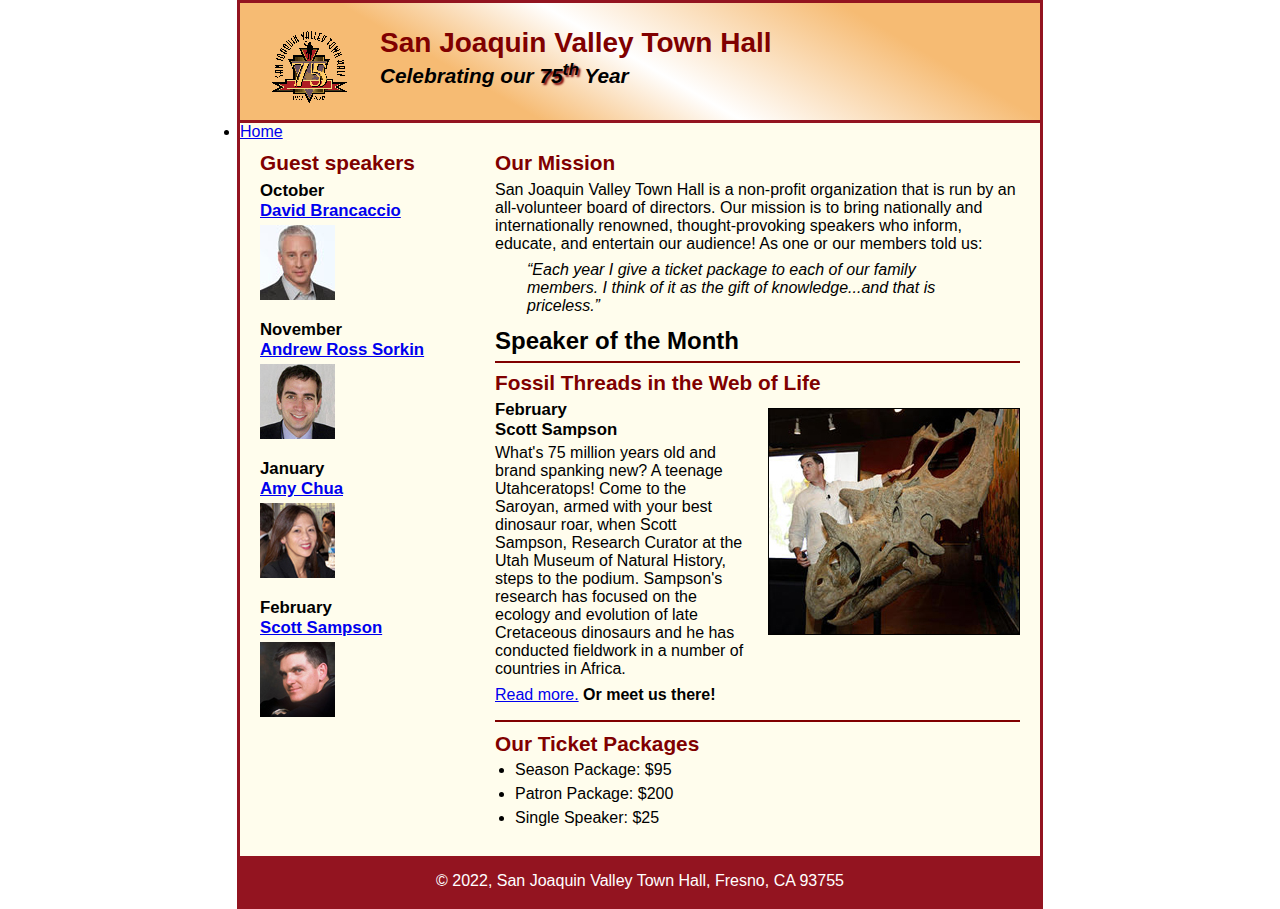
==== index.html @ e012afc9 "A11 first commit" ====
<!DOCTYPE html>
<html lang="en">

<head>
	<meta charset="utf-8">
	<title>San Joaquin Valley Town Hall</title>
	<link rel="shortcut icon" href="images/favicon.ico">
	<link rel="stylesheet" href="styles/c7_main.css">
</head>

<body>
	<header>
		<img src="images/town_hall_logo.gif" alt="Town Hall logo" height="80">
		<h2>San Joaquin Valley Town Hall</h2>
		<h3>Celebrating our <span class="shadow">75<sup>th</sup></span> Year</h3>
	</header>

	<nav id="nav_menu">
		<ul>
			<li> <a href="index.html">Home</a></li>
		</ul>
	</nav>

	<main>
		<section>
			<h2>Our Mission</h2>
			<p>San Joaquin Valley Town Hall is a non-profit organization that is run by an 
			   all-volunteer board of directors. Our mission is to bring nationally and 
			   internationally renowned, thought-provoking speakers who inform, educate, 
			   and entertain our audience! As one or our members told us:</p>
			<blockquote>&ldquo;Each year I give a ticket package to each of our family members. 
			I think of it as the gift of knowledge...and that is priceless.&rdquo;</blockquote>
			<h1>Speaker of the Month</h1>
			<article>
				<h2>Fossil Threads in the Web of Life</h2>
				<img src="images/sampson_dinosaur.jpg" alt="Scott Sampson with dinosaur">
				<h3>February<br>
				Scott Sampson</h3>
				<p>What's 75 million years old and brand spanking new? A teenage Utahceratops! 
				Come to the Saroyan, armed with your best dinosaur roar, when Scott Sampson, Research 
				Curator at the Utah Museum of Natural History, steps to the podium. Sampson's research 
				has focused on the ecology and evolution of late Cretaceous dinosaurs and he has conducted 
				fieldwork in a number of countries in Africa.</p>
				<p><a href="speakers/c6_sampson.html">Read more.</a>&nbsp;<b>Or meet us there!</b></p>
			</article>
			
			<h2>Our Ticket Packages</h2>
			<ul>
				<li>Season Package: $95</li>
				<li>Patron Package: $200</li>
				<li>Single Speaker: $25</li>
			</ul>
		</section>
		
		<aside>
			<h2>Guest speakers</h2>
			<h3>October<br><a href="speakers/brancaccio.html">David Brancaccio</a></h3>
			<img src="images/brancaccio75.jpg" alt="David Brancaccio photo">
			<h3>November<br><a href="speakers/sorkin.html">Andrew Ross Sorkin</a></h3>
			<img src="images/sorkin75.jpg" alt="Andrew Ross Sorkin photo">
			<h3>January<br><a href="speakers/chua.html">Amy Chua</a></h3>
			<img src="images/chua75.jpg" alt="Amy Chua photo">
			<h3>February<br><a href="speakers/c6_sampson.html">Scott Sampson</a></h3>
			<img src="images/sampson75.jpg" alt="Scott Sampson photo">
		</aside>
	</main>
	<footer>
		<p>&copy; 2022, San Joaquin Valley Town Hall, Fresno, CA 93755</p>
	</footer>
</body>
</html>
---- styles/c7_main.css ----
/* the styles for the elements */
* {
	margin: 0;
	padding: 0;
}
html {
	background-color: white;
}
body {
	font-family: Arial, Helvetica, sans-serif;
    font-size: 100%;
    width: 800px;
    margin: 0 auto;
    border: 3px solid #931420;
    background-color: #fffded;
}
a:focus, a:hover {
	font-style: italic;
}
/* the styles for the header */
header {
	padding: 1.5em 0 2em 0;
	border-bottom: 3px solid #931420;
		background-image: -moz-linear-gradient(
	    30deg, #f6bb73 0%, #f6bb73 30%, white 50%, #f6bb73 80%, #f6bb73 100%);
	background-image: -webkit-linear-gradient(
	    30deg, #f6bb73 0%, #f6bb73 30%, white 50%, #f6bb73 80%, #f6bb73 100%);
	background-image: -o-linear-gradient(
	    30deg, #f6bb73 0%, #f6bb73 30%, white 50%, #f6bb73 80%, #f6bb73 100%);
	background-image: linear-gradient(
	    30deg, #f6bb73 0%, #f6bb73 30%, white 50%, #f6bb73 80%, #f6bb73 100%);
}
header h2 {
	font-size: 175%;
	color: #800000;
}
header h3 {
	font-size: 130%;
	font-style: italic;
}
header img {
	float: left;
	padding: 0 30px;
}
.shadow {
	text-shadow: 2px 2px 2px #800000;
}
/* the styles for the section */
section {
	width: 525px;
	float: right;
	padding: 0 20px 20px 20px;
}
section h1 {
	font-size: 150%;
	padding: .5em 0 .25em 0;
	margin: 0;
}
section h2 {
	color: #800000;
	font-size: 130%;
	padding: .5em 0 .25em 0;
}
section p {
	padding-bottom: .5em;
}
section blockquote {
	padding: 0 2em;
	font-style: italic;
}
section ul {
	padding: 0 0 .25em 1.25em;
}
section li {
	padding-bottom: .35em;
}

/* the styles for the article */
article {
	padding: .5em 0;
	border-top: 2px solid #800000;
	border-bottom: 2px solid #800000;
}
article h2 {
	padding-top: 0;
}
article h3 {
	font-size: 105%;
	padding-bottom: .25em;
}
article img {
	float: right;
	margin: .5em 0 1em 1em;
	border: 1px solid black;
}

/* the styles for the aside */
aside {
	width: 215px;
	float: right;
	padding: 0 0 20px 20px;
}
aside h2 {
	color: #800000;
	font-size: 130%;
	padding: .5em 0 .25em 0;
}
aside h3 {
	font-size: 105%;
	padding-bottom: .25em;
}
aside img {
	padding-bottom: 1em;
}

/* the styles for the footer */
footer {
	background-color: #931420;
	clear: both;

}
footer p {
	text-align: center;
	color: white;
	padding: 1em 0;
}
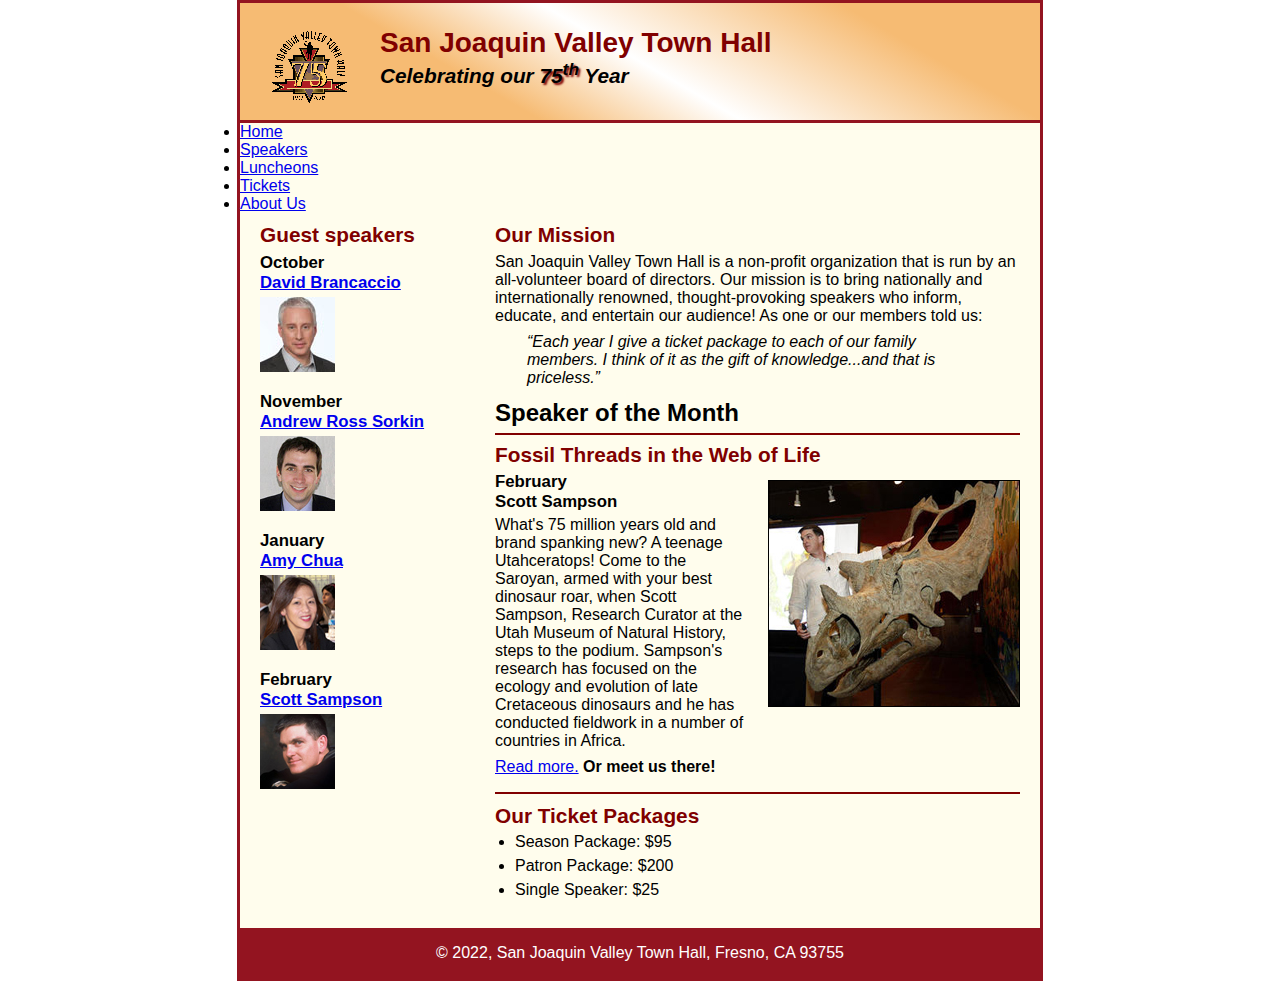
==== commit 57c3ad6b: "HTML Main Nav Menu Complete" ====
--- a/index.html
+++ b/index.html
@@ -17,7 +17,11 @@
 
 	<nav id="nav_menu">
 		<ul>
-			<li> <a href="index.html">Home</a></li>
+			<li> <a class="current" href="index.html">Home</a> </li>
+			<li> <a href="index.html">Speakers</a> </li>
+			<li> <a href="index.html">Luncheons</a> </li>
+			<li> <a href="index.html">Tickets</a> </li>
+			<li> <a href="index.html">About Us</a> </li>
 		</ul>
 	</nav>
 
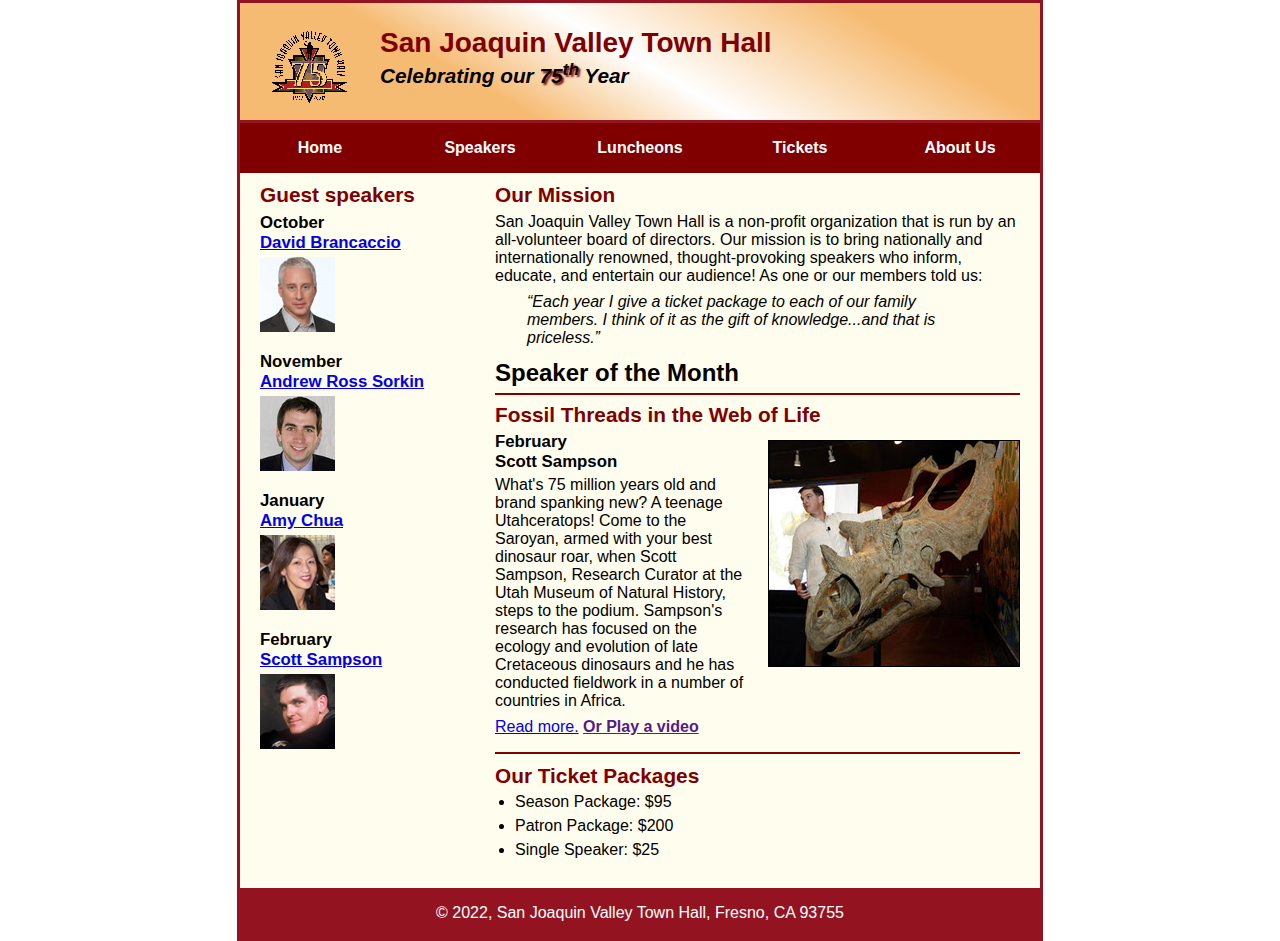
==== commit 96457f58: "Sub Nav Menu Complete" ====
--- a/index.html
+++ b/index.html
@@ -18,10 +18,17 @@
 	<nav id="nav_menu">
 		<ul>
 			<li> <a class="current" href="index.html">Home</a> </li>
-			<li> <a href="index.html">Speakers</a> </li>
-			<li> <a href="index.html">Luncheons</a> </li>
-			<li> <a href="index.html">Tickets</a> </li>
-			<li> <a href="index.html">About Us</a> </li>
+			<li> <a href="#">Speakers</a> </li>
+			<li> <a href="#">Luncheons</a> </li>
+			<li> <a href="#">Tickets</a> </li>
+			<li> <a href="#">About Us</a>
+				<ul>
+					<li> <a href="#">Our History</a> </li>
+					<li> <a href="#">Board of Directors </a></li>
+					<li> <a href="#">Past Speakers </a></li>
+					<li> <a href="#">Contact Information</a> </li>
+				</ul>
+			</li>
 		</ul>
 	</nav>
 
@@ -45,7 +52,7 @@
 				Curator at the Utah Museum of Natural History, steps to the podium. Sampson's research 
 				has focused on the ecology and evolution of late Cretaceous dinosaurs and he has conducted 
 				fieldwork in a number of countries in Africa.</p>
-				<p><a href="speakers/c6_sampson.html">Read more.</a>&nbsp;<b>Or meet us there!</b></p>
+				<p><a href="speakers/c6_sampson.html">Read more.</a>&nbsp;<b><a href="">Or Play a video </a></b></p>
 			</article>
 			
 			<h2>Our Ticket Packages</h2>
--- a/styles/c7_main.css
+++ b/styles/c7_main.css
@@ -124,3 +124,53 @@
 	color: white;
 	padding: 1em 0;
 }
+
+/* Nav Menu */
+
+#nav_menu ul{
+	list-style: none;
+	margin: 0px;
+	padding: 0px;
+	position: relative;
+}
+
+#nav_menu ul li {
+	float: left;
+}
+
+#nav_menu ul li a {
+	display: block;
+	width: 160px;
+	text-align: center;
+	padding-top: 1em;
+	padding-bottom: 1em;
+	background-color: #800000;
+	color: white;
+	font-weight: bold;
+	text-decoration: none;
+
+}
+
+#nav_menu ul ul {
+	display: none;
+	position: absolute;
+	top: 100%
+}
+
+#nav_menu ul ul li {
+	float: none;
+}
+
+#nav_menu ul li:hover > ul {
+	display: block;
+}
+
+
+#nav_menu > ul::after {
+	content: "";
+	display: block;
+	clear: both;
+
+
+}
+
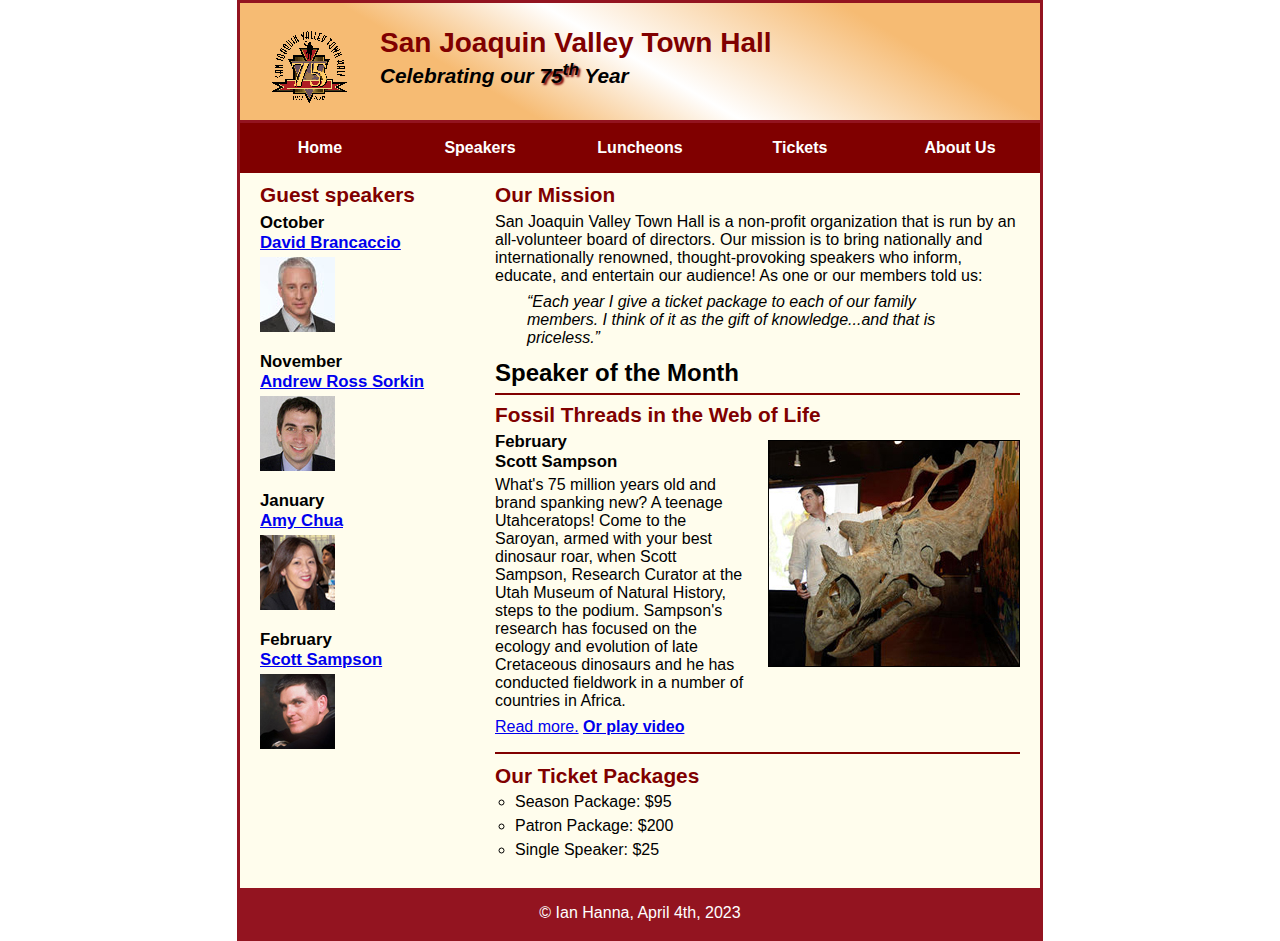
==== commit 38b54201: "Finished A11" ====
--- a/index.html
+++ b/index.html
@@ -18,9 +18,11 @@
 	<nav id="nav_menu">
 		<ul>
 			<li> <a class="current" href="index.html">Home</a> </li>
-			<li> <a href="#">Speakers</a> </li>
-			<li> <a href="#">Luncheons</a> </li>
-			<li> <a href="#">Tickets</a> </li>
+			<li> <a href="#">Speakers</a>
+
+			</li>
+			<li> <a href="luncheons.html">Luncheons</a> </li>
+			<li> <a href="tickets.html">Tickets</a> </li>
 			<li> <a href="#">About Us</a>
 				<ul>
 					<li> <a href="#">Our History</a> </li>
@@ -52,7 +54,7 @@
 				Curator at the Utah Museum of Natural History, steps to the podium. Sampson's research 
 				has focused on the ecology and evolution of late Cretaceous dinosaurs and he has conducted 
 				fieldwork in a number of countries in Africa.</p>
-				<p><a href="speakers/c6_sampson.html">Read more.</a>&nbsp;<b><a href="">Or Play a video </a></b></p>
+				<p><a href="speakers/c6_sampson.html">Read more.</a>&nbsp;<b><a href="media/sampson.mp4" target="_blank">Or play video </a></b></p>
 			</article>
 			
 			<h2>Our Ticket Packages</h2>
@@ -71,12 +73,12 @@
 			<img src="images/sorkin75.jpg" alt="Andrew Ross Sorkin photo">
 			<h3>January<br><a href="speakers/chua.html">Amy Chua</a></h3>
 			<img src="images/chua75.jpg" alt="Amy Chua photo">
-			<h3>February<br><a href="speakers/c6_sampson.html">Scott Sampson</a></h3>
+			<h3>February<br><a href="speakers/c7_sampson.html">Scott Sampson</a></h3>
 			<img src="images/sampson75.jpg" alt="Scott Sampson photo">
 		</aside>
 	</main>
 	<footer>
-		<p>&copy; 2022, San Joaquin Valley Town Hall, Fresno, CA 93755</p>
+		<p>&copy; Ian Hanna, April 4th, 2023</p>
 	</footer>
 </body>
 </html>
--- a/styles/c7_main.css
+++ b/styles/c7_main.css
@@ -70,6 +70,7 @@
 }
 section ul {
 	padding: 0 0 .25em 1.25em;
+	list-style: circle;
 }
 section li {
 	padding-bottom: .35em;
